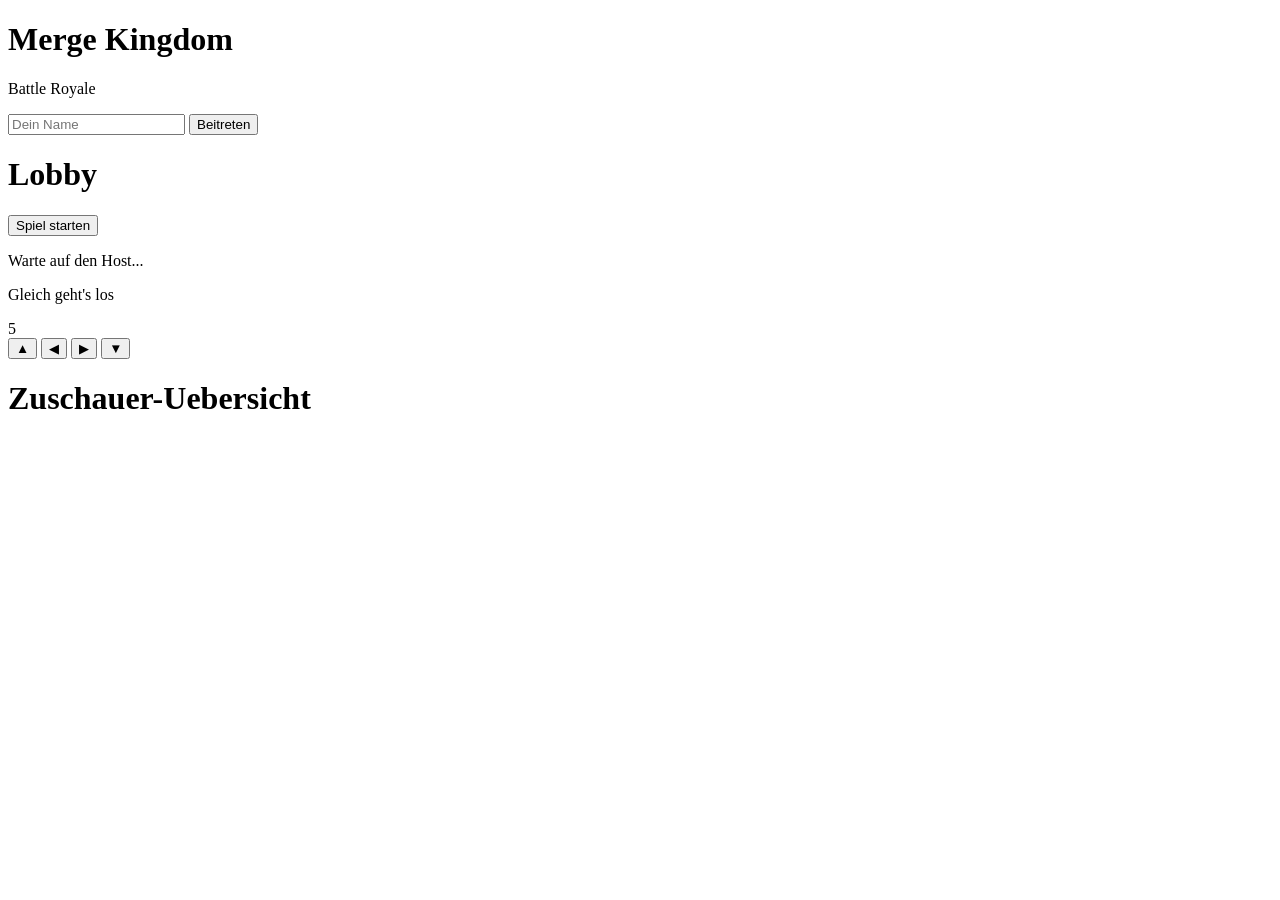
==== relay/partyweb/index.html @ 55282677 "Replace local-network Party hosting with a hosted relay server Battle Royale previously had each pla" ====
<!doctype html>
<html lang="de">
<head>
<meta charset="utf-8">
<meta name="viewport" content="width=device-width, initial-scale=1, maximum-scale=1, user-scalable=no">
<title>Merge Kingdom - Battle Royale</title>
<link rel="stylesheet" href="/style.css">
</head>
<body>

<div id="screen-name" class="screen">
  <h1>Merge Kingdom</h1>
  <p class="subtitle">Battle Royale</p>
  <p id="room-share" class="subtitle"></p>
  <input id="name-input" maxlength="16" placeholder="Dein Name" autocomplete="off">
  <button id="join-btn">Beitreten</button>
  <p id="name-error" class="error"></p>
</div>

<div id="screen-lobby" class="screen hidden">
  <h1>Lobby</h1>
  <p class="subtitle" id="lobby-count"></p>
  <ul id="lobby-list" class="player-list"></ul>
  <button id="start-btn" class="hidden">Spiel starten</button>
  <p id="lobby-wait" class="subtitle">Warte auf den Host...</p>
</div>

<div id="screen-countdown" class="screen hidden">
  <p class="subtitle">Gleich geht's los</p>
  <div id="countdown-number">5</div>
</div>

<div id="screen-play" class="screen hidden">
  <div id="play-status" class="play-status"></div>
  <div id="own-board" class="board board-big"></div>
  <div id="dpad">
    <button id="dpad-up" class="dpad-btn dpad-up">▲</button>
    <button id="dpad-left" class="dpad-btn dpad-left">◀</button>
    <button id="dpad-right" class="dpad-btn dpad-right">▶</button>
    <button id="dpad-down" class="dpad-btn dpad-down">▼</button>
  </div>
  <div id="sidebar" class="sidebar"></div>
</div>

<div id="screen-overview" class="screen hidden">
  <h1 id="overview-title">Zuschauer-Uebersicht</h1>
  <div id="overview-grid" class="overview-grid"></div>
</div>

<script src="/app.js"></script>
</body>
</html>
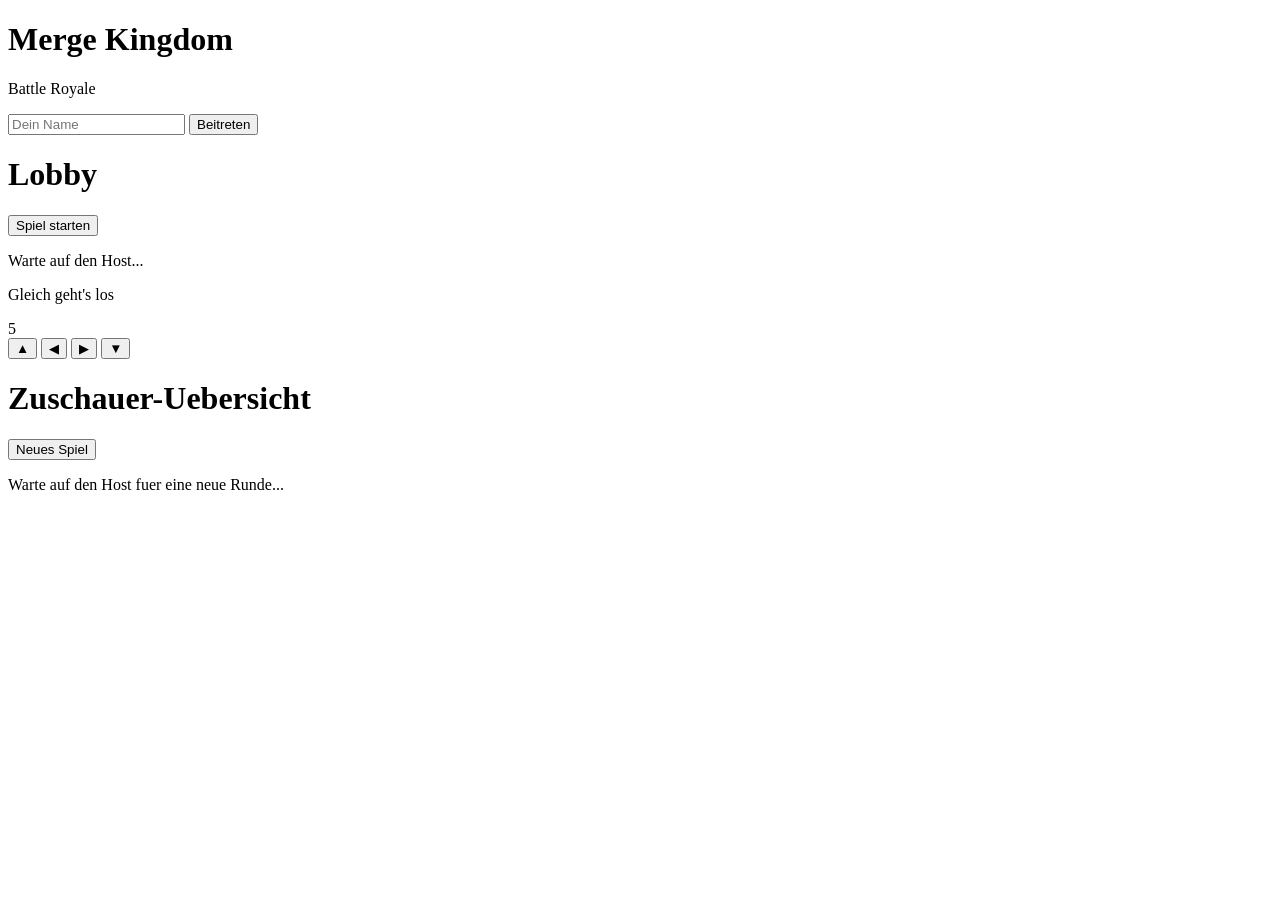
==== commit bc43bf13: "Add restart for Battle Royale so a rematch doesn't need a new lobby The host can now click "Neues Sp" ====
--- a/relay/partyweb/index.html
+++ b/relay/partyweb/index.html
@@ -45,6 +45,8 @@
 <div id="screen-overview" class="screen hidden">
   <h1 id="overview-title">Zuschauer-Uebersicht</h1>
   <div id="overview-grid" class="overview-grid"></div>
+  <button id="restart-btn" class="hidden">Neues Spiel</button>
+  <p id="restart-wait" class="subtitle hidden">Warte auf den Host fuer eine neue Runde...</p>
 </div>
 
 <script src="/app.js"></script>
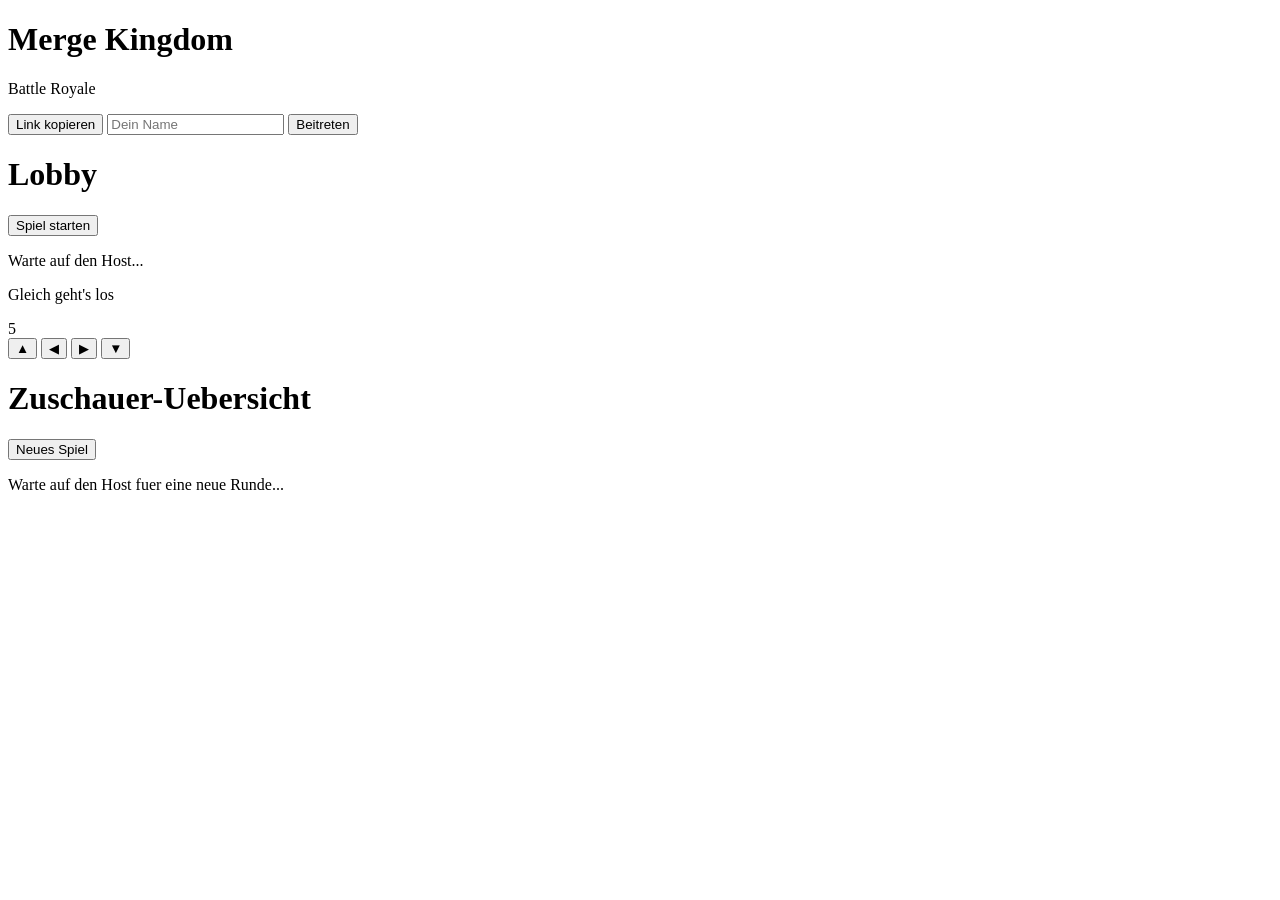
==== commit 1fb09a62: "Add a copy-link button for the Battle Royale invite link Copies the current invite URL to the clipbo" ====
--- a/relay/partyweb/index.html
+++ b/relay/partyweb/index.html
@@ -12,6 +12,7 @@
   <h1>Merge Kingdom</h1>
   <p class="subtitle">Battle Royale</p>
   <p id="room-share" class="subtitle"></p>
+  <button id="copy-link-btn" class="hidden">Link kopieren</button>
   <input id="name-input" maxlength="16" placeholder="Dein Name" autocomplete="off">
   <button id="join-btn">Beitreten</button>
   <p id="name-error" class="error"></p>
